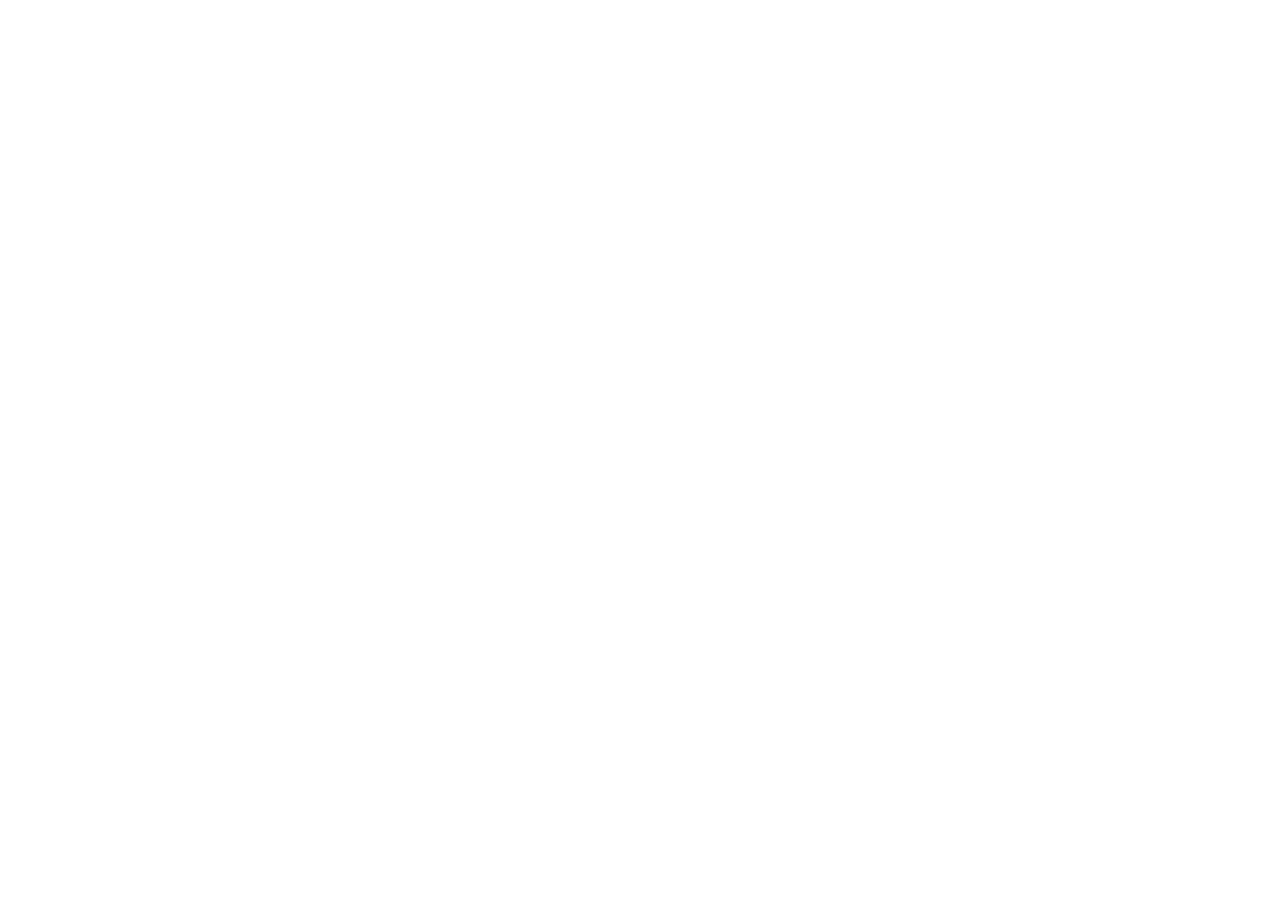
==== Sidebar/index.html @ 6af709cd "Side Bar started" ====
<!DOCTYPE html>
<html lang="en">
<head>
    <meta charset="UTF-8">
    <meta http-equiv="X-UA-Compatible" content="IE=edge">
    <meta name="viewport" content="width=device-width, initial-scale=1.0">
    <link href="index.css" rel="stylesheet">
    <title>Document</title>
</head>
<body>
    <script src="index.js"></script>
</body>
</html>
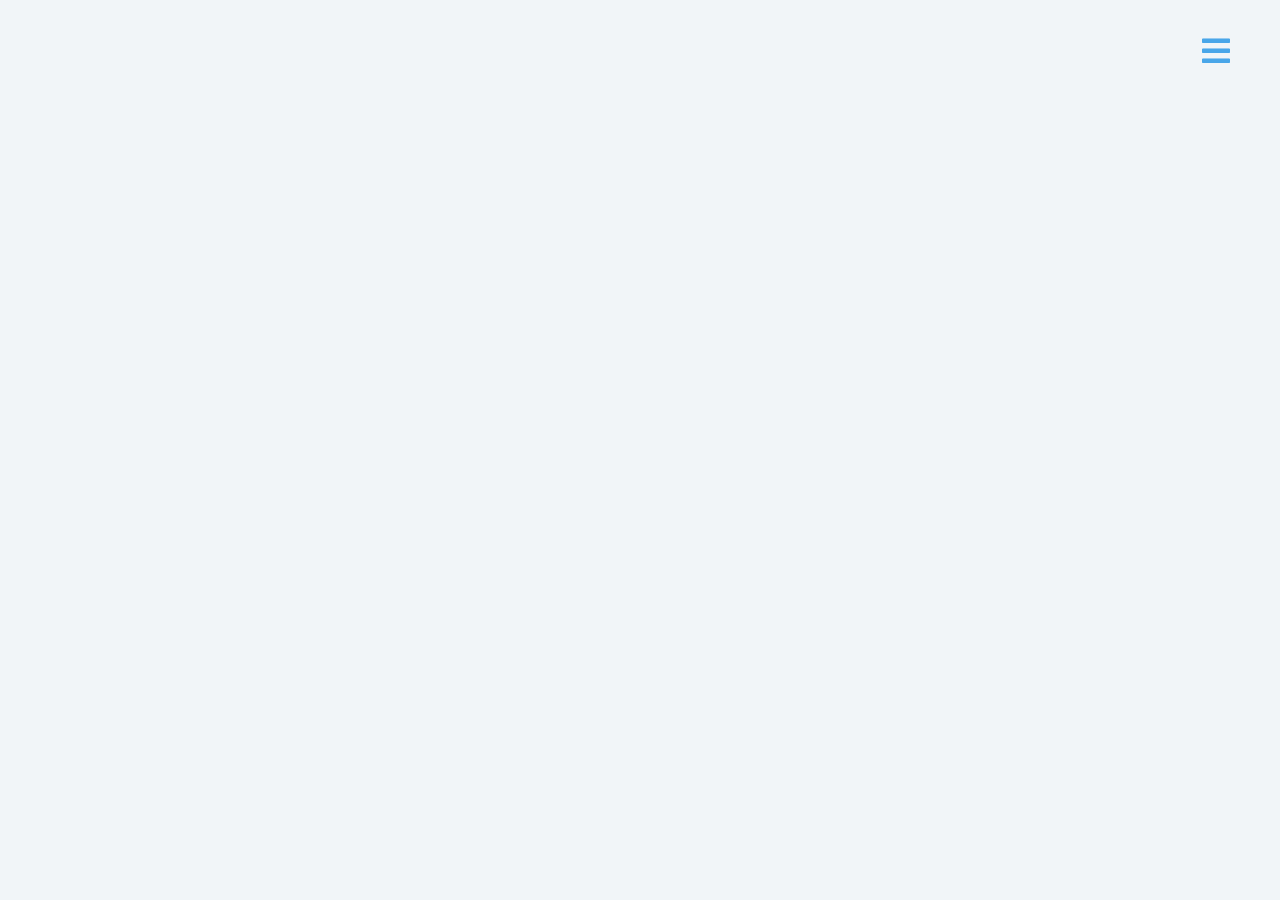
==== commit f6bec24b: "HTML CSS DONE" ====
--- a/Sidebar/index.html
+++ b/Sidebar/index.html
@@ -1,13 +1,70 @@
 <!DOCTYPE html>
 <html lang="en">
-<head>
-    <meta charset="UTF-8">
-    <meta http-equiv="X-UA-Compatible" content="IE=edge">
-    <meta name="viewport" content="width=device-width, initial-scale=1.0">
-    <link href="index.css" rel="stylesheet">
-    <title>Document</title>
-</head>
-<body>
-    <script src="index.js"></script>
-</body>
+  <head>
+    <meta charset="UTF-8" />
+    <meta name="viewport" content="width=device-width, initial-scale=1.0" />
+    <title>Sidebar</title>
+    <!-- font-awesome -->
+    <link
+      rel="stylesheet"
+      href= "https://cdnjs.cloudflare.com/ajax/libs/font-awesome/5.14.0/css/all.min.css" />
+          <!-- styles -->
+    <link rel="stylesheet" href="index.css" />
+  </head>
+  <body>
+    <button class="sidebar-toggle">
+      <i class="fas fa-bars"></i>
+    </button>
+    <aside class="sidebar">
+      <div class="sidebar-header">
+        <img src="logo.svg" class="logo" alt="" />
+        <button class="close-btn"><i class="fas fa-times"></i></button>
+      </div>
+      <!-- links -->
+      <ul class="links">
+        <li>
+          <a href="index.html">home</a>
+        </li>
+        <li>
+          <a href="about.html">about</a>
+        </li>
+        <li>
+          <a href="projects.html">projects</a>
+        </li>
+        <li>
+          <a href="contact.html">contact</a>
+        </li>
+      </ul>
+      <!-- social media -->
+      <ul class="social-icons">
+        <li>
+          <a href="https://www.twitter.com">
+            <i class="fab fa-facebook"></i>
+          </a>
+        </li>
+        <li>
+          <a href="https://www.twitter.com">
+            <i class="fab fa-twitter"></i>
+          </a>
+        </li>
+        <li>
+          <a href="https://www.twitter.com">
+            <i class="fab fa-behance"></i>
+          </a>
+        </li>
+        <li>
+          <a href="https://www.twitter.com">
+            <i class="fab fa-linkedin"></i>
+          </a>
+        </li>
+        <li>
+          <a href="https://www.twitter.com">
+            <i class="fab fa-sketch"></i>
+          </a>
+        </li>
+      </ul>
+    </aside>
+    <!-- javascript -->
+    <script src="app.js"></script>
+  </body>
 </html>--- a/Sidebar/index.css
+++ b/Sidebar/index.css
@@ -0,0 +1,259 @@
+/*
+=============== 
+Fonts
+===============
+*/
+@import url("https://fonts.googleapis.com/css?family=Open+Sans|Roboto:400,700&display=swap");
+
+/*
+=============== 
+Variables
+===============
+*/
+
+:root {
+  /* dark shades of primary color*/
+  --clr-primary-1: hsl(205, 86%, 17%);
+  --clr-primary-2: hsl(205, 77%, 27%);
+  --clr-primary-3: hsl(205, 72%, 37%);
+  --clr-primary-4: hsl(205, 63%, 48%);
+  /* primary/main color */
+  --clr-primary-5: hsl(205, 78%, 60%);
+  /* lighter shades of primary color */
+  --clr-primary-6: hsl(205, 89%, 70%);
+  --clr-primary-7: hsl(205, 90%, 76%);
+  --clr-primary-8: hsl(205, 86%, 81%);
+  --clr-primary-9: hsl(205, 90%, 88%);
+  --clr-primary-10: hsl(205, 100%, 96%);
+  /* darkest grey - used for headings */
+  --clr-grey-1: hsl(209, 61%, 16%);
+  --clr-grey-2: hsl(211, 39%, 23%);
+  --clr-grey-3: hsl(209, 34%, 30%);
+  --clr-grey-4: hsl(209, 28%, 39%);
+  /* grey used for paragraphs */
+  --clr-grey-5: hsl(210, 22%, 49%);
+  --clr-grey-6: hsl(209, 23%, 60%);
+  --clr-grey-7: hsl(211, 27%, 70%);
+  --clr-grey-8: hsl(210, 31%, 80%);
+  --clr-grey-9: hsl(212, 33%, 89%);
+  --clr-grey-10: hsl(210, 36%, 96%);
+  --clr-white: #fff;
+  --clr-red-dark: hsl(360, 67%, 44%);
+  --clr-red-light: hsl(360, 71%, 66%);
+  --clr-green-dark: hsl(125, 67%, 44%);
+  --clr-green-light: hsl(125, 71%, 66%);
+  --clr-black: #222;
+  --ff-primary: "Roboto", sans-serif;
+  --ff-secondary: "Open Sans", sans-serif;
+  --transition: all 0.3s linear;
+  --spacing: 0.1rem;
+  --radius: 0.25rem;
+  --light-shadow: 0 5px 15px rgba(0, 0, 0, 0.1);
+  --dark-shadow: 0 5px 15px rgba(0, 0, 0, 0.2);
+  --max-width: 1170px;
+  --fixed-width: 620px;
+}
+/*
+=============== 
+Global Styles
+===============
+*/
+
+*,
+::after,
+::before {
+  margin: 0;
+  padding: 0;
+  box-sizing: border-box;
+}
+body {
+  font-family: var(--ff-secondary);
+  background: var(--clr-grey-10);
+  color: var(--clr-grey-1);
+  line-height: 1.5;
+  font-size: 0.875rem;
+}
+ul {
+  list-style-type: none;
+}
+a {
+  text-decoration: none;
+}
+h1,
+h2,
+h3,
+h4 {
+  letter-spacing: var(--spacing);
+  text-transform: capitalize;
+  line-height: 1.25;
+  margin-bottom: 0.75rem;
+  font-family: var(--ff-primary);
+}
+h1 {
+  font-size: 3rem;
+}
+h2 {
+  font-size: 2rem;
+}
+h3 {
+  font-size: 1.25rem;
+}
+h4 {
+  font-size: 0.875rem;
+}
+p {
+  margin-bottom: 1.25rem;
+  color: var(--clr-grey-5);
+}
+@media screen and (min-width: 800px) {
+  h1 {
+    font-size: 4rem;
+  }
+  h2 {
+    font-size: 2.5rem;
+  }
+  h3 {
+    font-size: 1.75rem;
+  }
+  h4 {
+    font-size: 1rem;
+  }
+  body {
+    font-size: 1rem;
+  }
+  h1,
+  h2,
+  h3,
+  h4 {
+    line-height: 1;
+  }
+}
+/*  global classes */
+
+/* section */
+.section {
+  padding: 5rem 0;
+}
+
+.section-center {
+  width: 90vw;
+  margin: 0 auto;
+  max-width: 1170px;
+}
+@media screen and (min-width: 992px) {
+  .section-center {
+    width: 95vw;
+  }
+}
+main {
+  min-height: 100vh;
+  display: grid;
+  place-items: center;
+}
+
+/*
+=============== 
+Sidebar
+===============
+*/
+.sidebar-toggle {
+  position: fixed;
+  top: 2rem;
+  right: 3rem;
+  font-size: 2rem;
+  background: transparent;
+  border-color: transparent;
+  color: var(--clr-primary-5);
+  transition: var(--transition);
+  cursor: pointer;
+  animation: bounce 2s ease-in-out infinite;
+}
+.sidebar-toggle:hover {
+  color: var(--clr-primary-7);
+}
+@keyframes bounce {
+  0% {
+    transform: scale(1);
+  }
+  50% {
+    transform: scale(1.5);
+  }
+  100% {
+    transform: scale(1);
+  }
+}
+
+.sidebar-header {
+  display: flex;
+  justify-content: space-between;
+  align-items: center;
+  padding: 1rem 1.5rem;
+}
+.close-btn {
+  font-size: 1.75rem;
+  background: transparent;
+  border-color: transparent;
+  color: var(--clr-primary-5);
+  transition: var(--transition);
+  cursor: pointer;
+  color: var(--clr-red-dark);
+}
+.close-btn:hover {
+  color: var(--clr-red-light);
+  transform: rotate(360deg);
+}
+.logo {
+  justify-self: center;
+  height: 40px;
+}
+
+.links a {
+  display: block;
+  font-size: 1.5rem;
+  text-transform: capitalize;
+  padding: 1rem 1.5rem;
+  color: var(--clr-grey-5);
+  transition: var(--transition);
+}
+.links a:hover {
+  background: var(--clr-primary-8);
+  color: var(--clr-primary-5);
+  padding-left: 1.75rem;
+}
+.social-icons {
+  justify-self: center;
+  display: flex;
+  padding-bottom: 2rem;
+}
+.social-icons a {
+  font-size: 1.5rem;
+  margin: 0 0.5rem;
+  color: var(--clr-primary-5);
+  transition: var(--transition);
+}
+.social-icons a:hover {
+  color: var(--clr-primary-1);
+}
+
+.sidebar {
+  position: fixed;
+  top: 0;
+  left: 0;
+  width: 100%;
+  height: 100%;
+  background: var(--clr-white);
+  display: grid;
+  grid-template-rows: auto 1fr auto;
+  row-gap: 1rem;
+  box-shadow: var(--clr-red-dark);
+  transition: var(--transition);
+  transform: translate(-100%);
+}
+.show-sidebar {
+  transform: translate(0);
+}
+@media screen and (min-width: 676px) {
+  .sidebar {
+    width: 400px;
+  }
+}